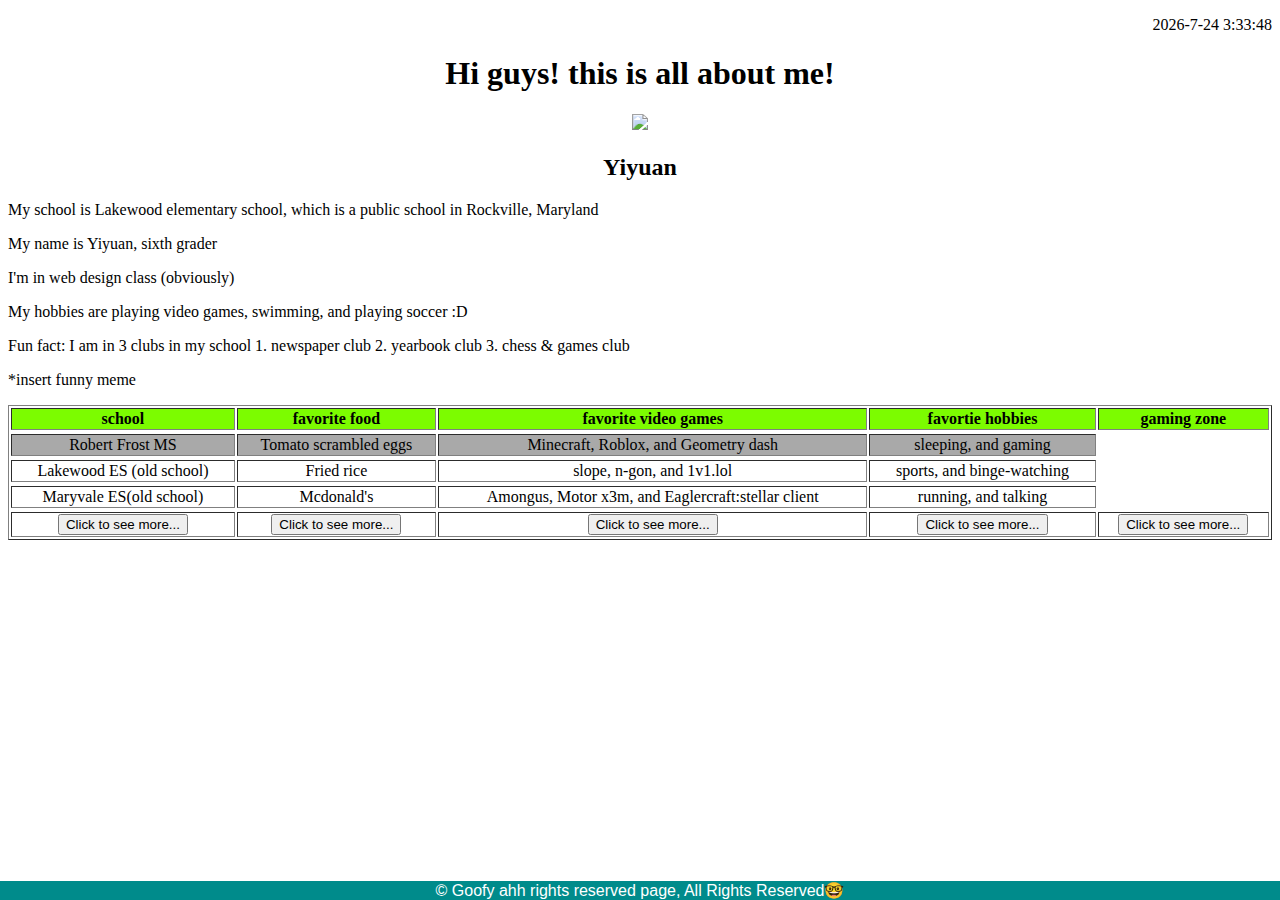
==== web app/Home.html @ 4062040c "Add files via upload" ====
<!DOCTYPE html>
<html>

<head>
    <title>
        Yiyuan's Webpage lolol
    </title>
    <link href="css/myapp.css" rel="stylesheet">


</head>
<main>

    <body>
        <header>
            <p id="clock" style="text-align: right;">2024-10-19 01:00:00</p>
        </header>
        <h1 style="text-align:center;">Hi guys! this is all about me!</h1>
        <p style="text-align:center;" p>
            <img src="https://i.etsystatic.com/46399921/r/il/4fdc52/5595087213/il_fullxfull.5595087213_opp3.jpg"
                width="200px">

        </p>
        <h2 style="text-align:center;"> Yiyuan </h2>
        </p>My school is Lakewood elementary school, which is a public school in Rockville, Maryland</p>
        </p>My name is Yiyuan, sixth grader</p>
        </p>I'm in web design class (obviously)</p>
        </p>My hobbies are playing video games, swimming, and playing soccer :D</p>
        </p>Fun fact: I am in 3 clubs in my school 1. newspaper club 2. yearbook club 3. chess & games club</p>
        </p>*insert funny meme</p>

        <table width="100%" border="1">
            <tr style="background-color:lawngreen">
                <th>school</th>
                <th>favorite food</th>
                <th>favorite video games</th>
                <th>favortie hobbies</th>
                <th>gaming zone</th>
            <tr>
                <tbody style="text-align:center">
                    <tr style="background-color:darkgray">
                        <td>Robert Frost MS</td>
                        <td>Tomato scrambled eggs</td>
                        <td>Minecraft, Roblox, and Geometry dash</td>
                        <td>sleeping, and gaming</td>
                    </tr>
                    <tr style="background-color:darkgray"></tr>
                    <td>Lakewood ES (old school)</td>
                    <td>Fried rice</td>
                    <td>slope, n-gon, and 1v1.lol</td>
                    <td>sports, and binge-watching</td>
            </tr>
            <tr style="background-color:darkgray"></tr>
            <td>Maryvale ES(old school)</td>
            <td>Mcdonald's</td>
            <td>Amongus, Motor x3m, and Eaglercraft:stellar client</td>
            <td>running, and talking</td>
            </tr>
            <tr style="background-color:darkgrey"></tr>
            <td>
                <a href="school.html">
                    <button>Click to see more...</button>
            </td>
            <td>
                <a href="food.html">
                    <button>Click to see more...</button>
            </td>
            <td>
                <a href="VIDEOJUEGO.html">
                    <button>Click to see more...</button>
            </td>
            <td>
                <a href="hobbies.html">
                    <button>Click to see more...</button>
            </td>
            <td>
                <a href="gaming.html">
                    <button>Click to see more...</button>
                    </tr>
            </td>
            </tbody>
        </table>
</main>

</table>

<script src="js/clock.js"></script>
<footer>
    &copy; Goofy ahh rights reserved page, All Rights Reserved🤓

</footer>

</body>

</html>
---- web app/css/myapp.css ----
footer {
    position: fixed;
    left: 0;
    bottom: 0;
    width: 100%;
    text-align: center;
    background-color:darkcyan;
    color: white;
    font-family: Verdana, Geneva, Tahoma, sans-serif;
}
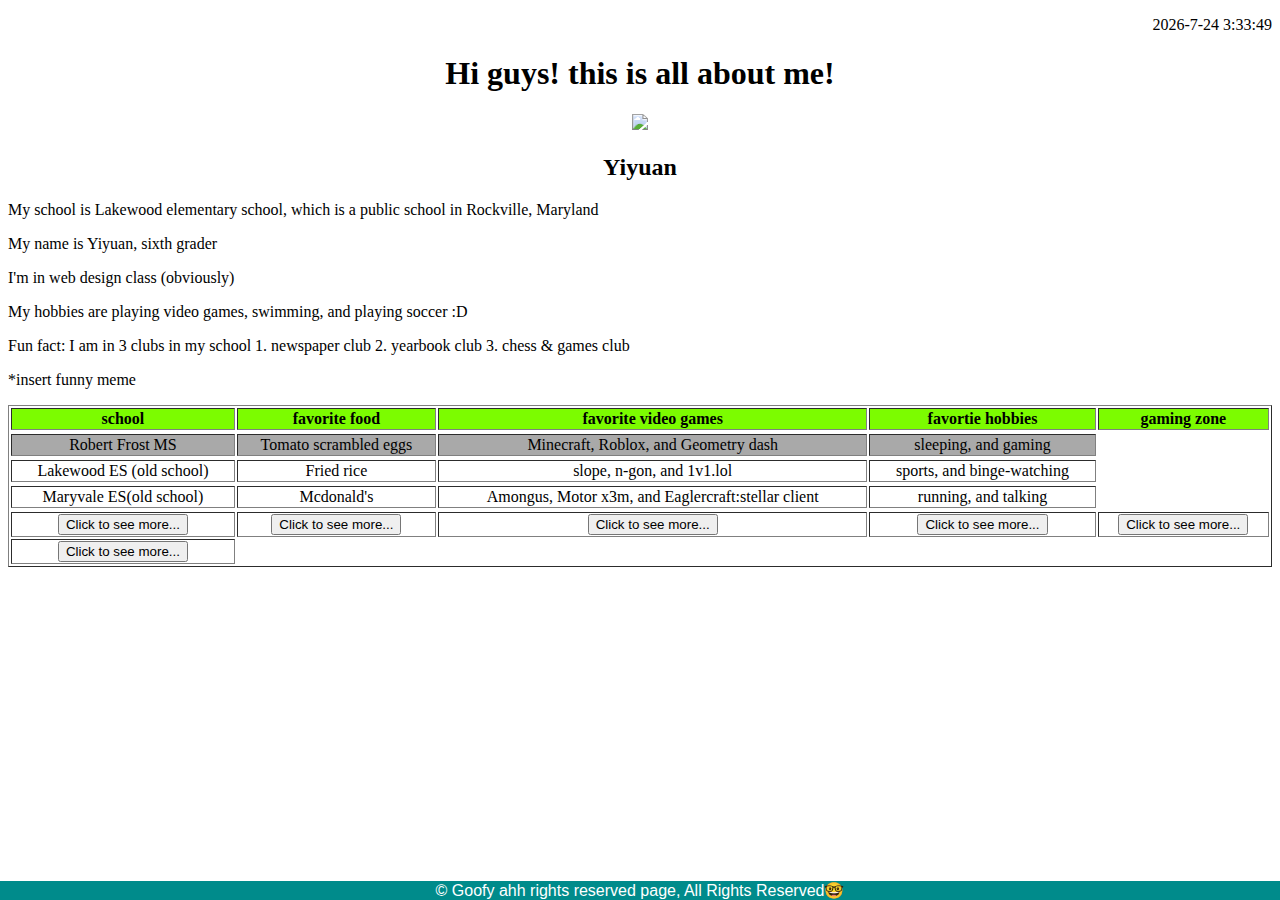
==== commit 59f43749: "Update Home.html" ====
--- a/web app/Home.html
+++ b/web app/Home.html
@@ -78,6 +78,11 @@
                     <button>Click to see more...</button>
                     </tr>
             </td>
+            <td>
+                <a href="index.html">
+                    <button>Click to see more...</button>
+                    </tr>
+            </td>
             </tbody>
         </table>
 </main>
@@ -92,4 +97,4 @@
 
 </body>
 
-</html>+</html>
